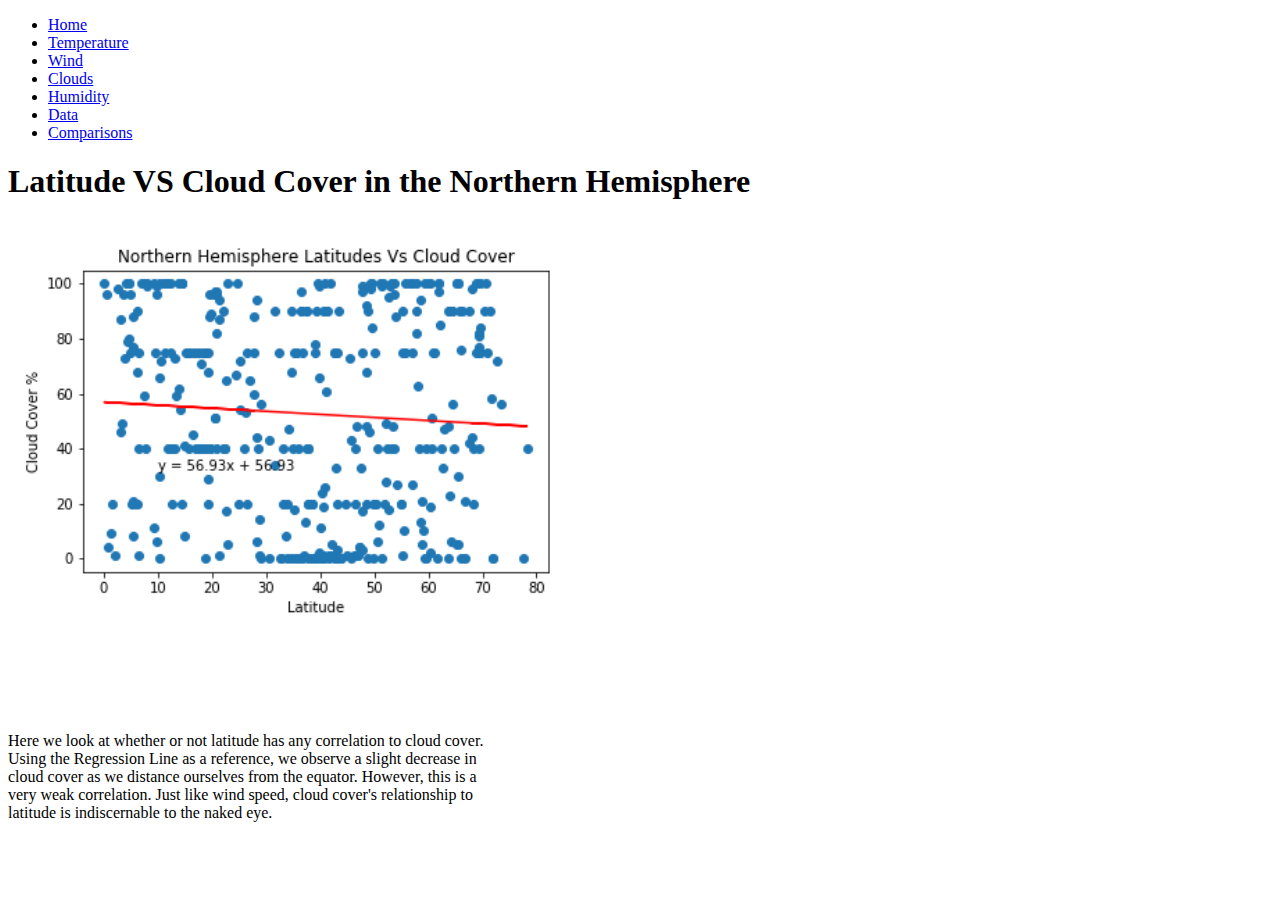
==== clouds.html @ 29f9c196 "added some responsiveness" ====
<!DOCTYPE html>

<html lang="en">
<head>
  <meta charset="UTF-8">
    <title>Clouds</title>
    <link rel="stylesheet" type="text/css" href="styles.css">
</head>

<body>
    <ul>
        <li><a href='index.html'>Home</a></li>
        <li><a href='temps.html'>Temperature</a></li>
        <li><a href='wind.html'>Wind</a></li>
        <li><a href='clouds.html'>Clouds</a></li>
        <li><a href='humidity.html'>Humidity</a></li>
        <li><a href='data.html'>Data</a></li>
        <li><a href="comparisons.html">Comparisons</a></li>
    </ul>

    <h1>Latitude VS Cloud Cover in the Northern Hemisphere</h1>

    <img src="northern_clouds.png" alt="Unavailable" width="600" height="400">

    <p>
        <br>
        <br>
        <br>
        <br>
        <br>
        Here we look at whether or not latitude has any correlation to cloud cover.<br>
        Using the Regression Line as a reference, we observe a slight decrease in <br>
        cloud cover as we distance ourselves from the equator.  However, this is a<br>
        very weak correlation.  Just like wind speed, cloud cover's relationship to<br>
        latitude is indiscernable to the naked eye.
    </p>
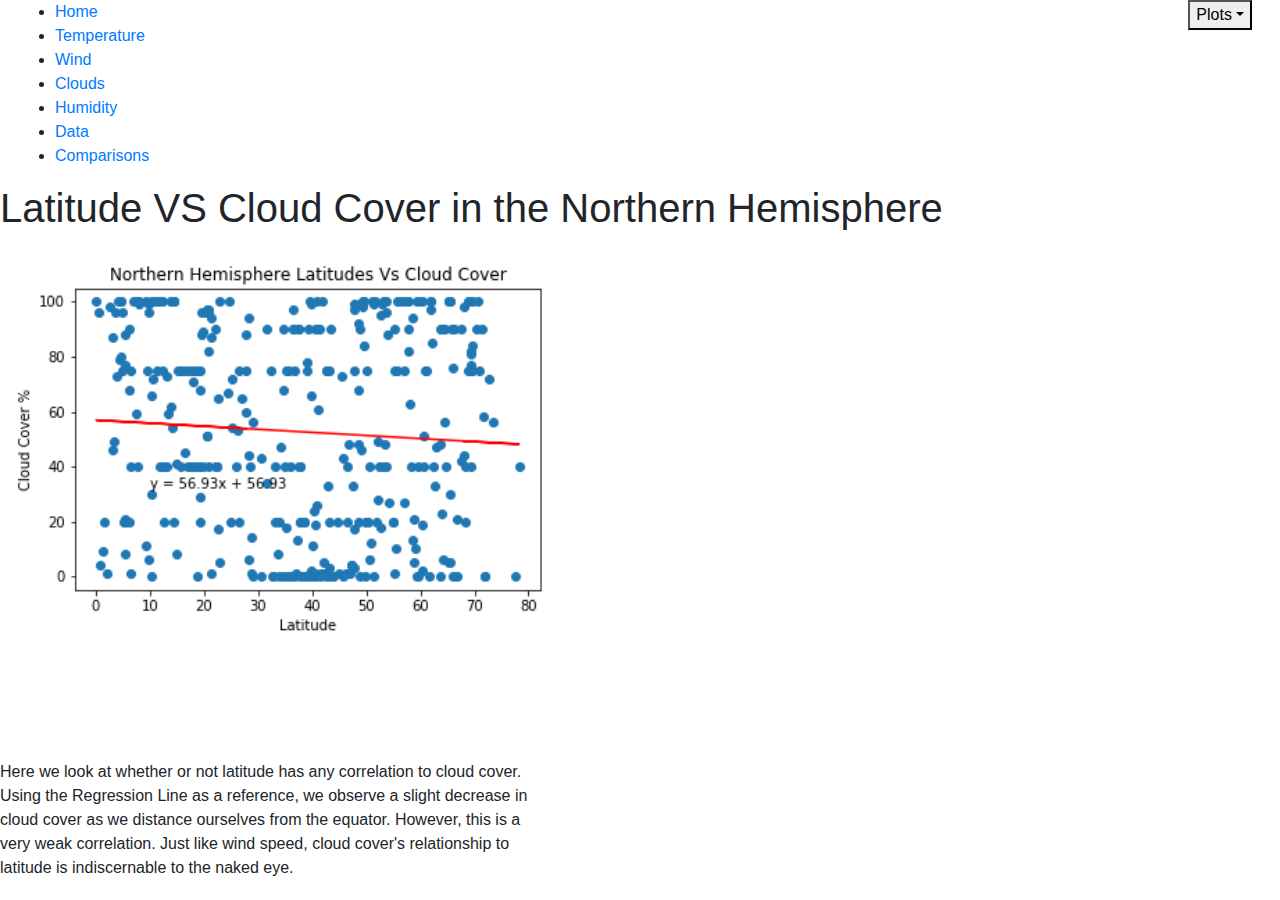
==== commit 128c920e: "working site" ====
--- a/clouds.html
+++ b/clouds.html
@@ -5,18 +5,39 @@
   <meta charset="UTF-8">
     <title>Clouds</title>
     <link rel="stylesheet" type="text/css" href="styles.css">
+    <link rel="stylesheet" href="https://stackpath.bootstrapcdn.com/bootstrap/4.3.1/css/bootstrap.min.css" integrity="sha384-ggOyR0iXCbMQv3Xipma34MD+dH/1fQ784/j6cY/iJTQUOhcWr7x9JvoRxT2MZw1T" crossorigin="anonymous">
+    <script src="https://code.jquery.com/jquery-3.5.1.slim.min.js" integrity="sha384-DfXdz2htPH0lsSSs5nCTpuj/zy4C+OGpamoFVy38MVBnE+IbbVYUew+OrCXaRkfj" crossorigin="anonymous"></script>
+    <script src="https://cdn.jsdelivr.net/npm/popper.js@1.16.1/dist/umd/popper.min.js" integrity="sha384-9/reFTGAW83EW2RDu2S0VKaIzap3H66lZH81PoYlFhbGU+6BZp6G7niu735Sk7lN" crossorigin="anonymous"></script>
+    <script src="https://stackpath.bootstrapcdn.com/bootstrap/4.5.2/js/bootstrap.min.js" integrity="sha384-B4gt1jrGC7Jh4AgTPSdUtOBvfO8shuf57BaghqFfPlYxofvL8/KUEfYiJOMMV+rV" crossorigin="anonymous"></script>
+
 </head>
 
 <body>
-    <ul>
-        <li><a href='index.html'>Home</a></li>
-        <li><a href='temps.html'>Temperature</a></li>
-        <li><a href='wind.html'>Wind</a></li>
-        <li><a href='clouds.html'>Clouds</a></li>
-        <li><a href='humidity.html'>Humidity</a></li>
-        <li><a href='data.html'>Data</a></li>
-        <li><a href="comparisons.html">Comparisons</a></li>
-    </ul>
+    <div class="container-fluid">
+        <div class="row">
+            <div class="col-lg-11">
+                <ul>
+                     <li><a href='index.html'>Home</a></li>
+                    <li><a href='temps.html'>Temperature</a></li>
+                    <li><a href='wind.html'>Wind</a></li>
+                    <li><a href='clouds.html'>Clouds</a></li>
+                    <li><a href='humidity.html'>Humidity</a></li>
+                    <li><a href='data.html'>Data</a></li>
+                    <li><a href="comparisons.html">Comparisons</a></li>
+                </ul>    
+            </div>
+            <div class="col-lg-1">
+                <button class= "dropdown-toggle" data-toggle="dropdown" aria-haspopup="true" aria-expanded="false">Plots</button>
+                <div class="dropdown-menu">
+                    <a class="dropdown-item" href="temps.html">Temperature</a>
+                    <a class="dropdown-item" href="wind.html">Wind</a>
+                    <a class="dropdown-item" href="clouds.html">Clouds</a>
+                    <a class="dropdown-item" href="humidity.html">Humidity</a>
+                  </div>
+            </div>
+
+        </div>
+    </div>
 
     <h1>Latitude VS Cloud Cover in the Northern Hemisphere</h1>
 
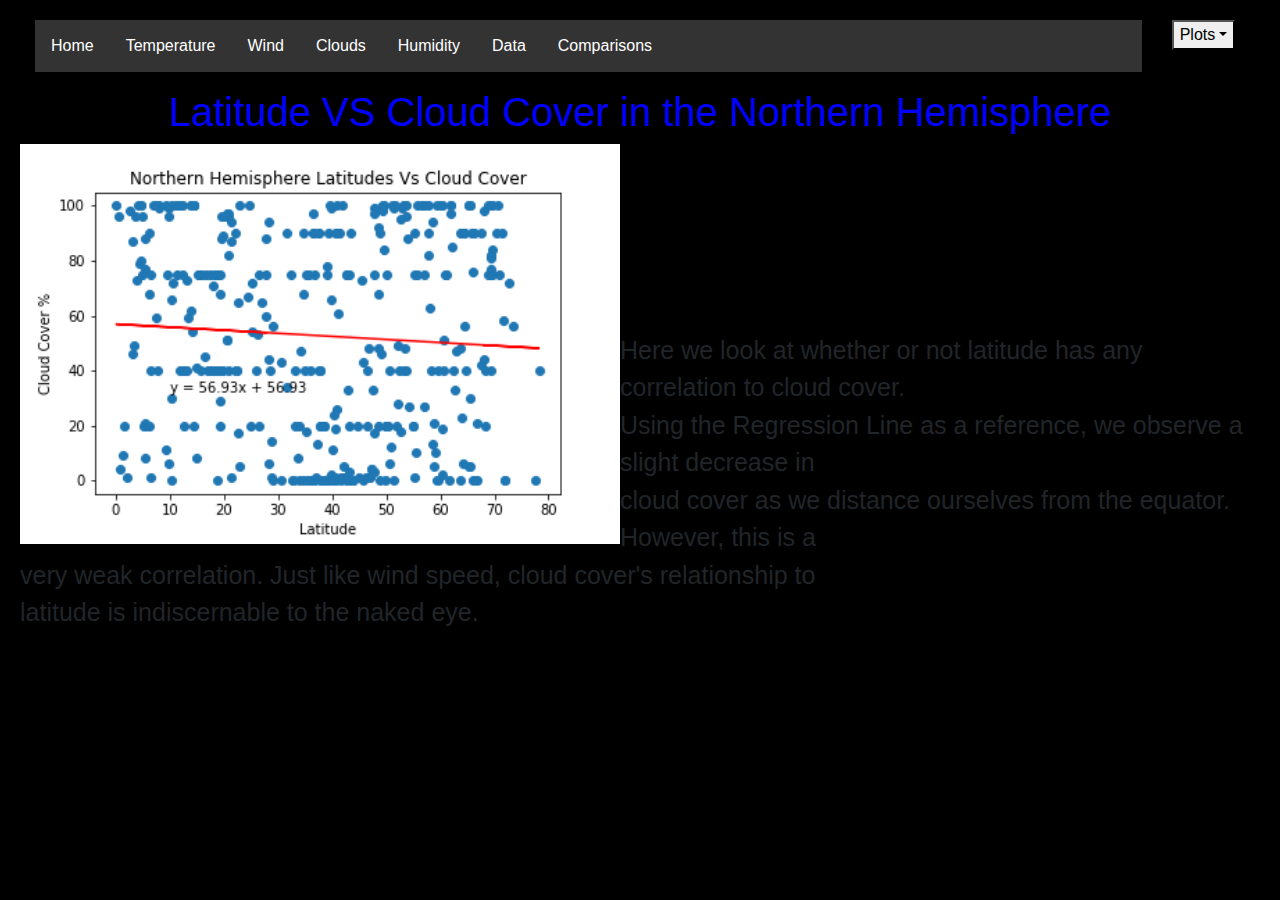
==== commit e4110c4c: "backgrounds" ====
--- a/clouds.html
+++ b/clouds.html
@@ -12,7 +12,7 @@
 
 </head>
 
-<body>
+<body class="cloudy">
     <div class="container-fluid">
         <div class="row">
             <div class="col-lg-11">
--- a/styles.css
+++ b/styles.css
@@ -0,0 +1,154 @@
+h1 {
+    color: blue;
+    text-align: center;
+}
+
+ul {
+    list-style-type: none;
+    margin: 0;
+    padding: 0;
+    overflow: hidden;
+    background-color: #333;
+  }
+  
+  li {
+    float: left;
+  }
+
+  li a {
+    display: block;
+    color: white;
+    text-align: center;
+    padding: 14px 16px;
+    text-decoration: none;
+  }
+  
+  #togback {
+    background-color: #333;
+  }
+  /* Change the link color to #111 (black) on hover */
+  li a:hover {
+    background-color: #111;
+  }
+
+  p {
+      font-size: 25px;
+  }
+
+#p1 {position: relative;
+    left: 80px;
+}
+
+  img {
+      float: left;
+      background-color: cadetblue;
+  }
+
+#img1 {
+    position: fixed;
+    top: 155px;
+    right: 375px;
+}
+
+#img2 {
+    position: fixed;
+    top: 155px;
+    right: 50px;
+}
+
+#img3 {
+    position: fixed;
+    top: 380px;
+    right: 375px;
+}
+
+#img4 {
+    position: fixed;
+    top: 380px;
+    right: 50px;
+}
+
+.wrapper {
+  position: relative;
+  height: 1000px;
+  padding: 20px;
+  margin: 0;
+  background: black;
+  background-image: url("https://www.lexisnexis.com/LexTalk/cfs-file.ashx/__key/communityserver-discussions-components-files/5/shutterstock_5F00_159102473.jpg");
+  background-attachment: fixed;
+  background-position: bottom center;
+  background-size: cover;
+}
+
+.pages {
+  position: relative;
+  height: 800px;
+  padding: 20px;
+  margin: 0;
+  background: black;
+  background-image: url("https://images.all-free-download.com/images/graphiclarge/hd_picture_fresh_blue_sky_and_flowers_165986.jpg");
+  background-attachment: fixed;
+  background-position: bottom center;
+  background-size: cover;
+}
+
+#windy {
+  position: relative;
+  height: 800px;
+  padding: 20px;
+  margin: 0;
+  background: black;
+  background-image: url("https://www.ge.com/news/sites/default/files/styles/full_header/public/Reports/2020-03/wind-onshore-48-158-3d-landscape-1-3000px.jpg?itok=MdBGJ3Tk");
+  background-attachment: fixed;
+  background-position: bottom center;
+  background-size: cover;
+}
+
+.cloudy {
+  position: relative;
+  height: 800px;
+  padding: 20px;
+  margin: 0;
+  background: black;
+  background-image: url("https://techcrunch.com/wp-content/uploads/2015/08/clouds.jpg?w=1390&crop=1");
+  background-attachment: fixed;
+  background-position: bottom center;
+  background-size: cover;
+}
+
+.humid {
+  position: relative;
+  height: 800px;
+  padding: 20px;
+  margin: 0;
+  background: black;
+  background-image: url("https://animalcorner.org/wp-content/uploads/2015/02/tropforest.jpg");
+  background-attachment: fixed;
+  background-position: bottom center;
+  background-size: cover;
+}
+
+
+.comp {
+  position: relative;
+  height: 800px;
+  padding: 20px;
+  margin: 0;
+  background: black;
+  background-image: url("https://images.immediate.co.uk/production/volatile/sites/4/2018/08/iStock_78579229_XLARGE-2aa4b63.jpg?webp=true&quality=90&resize=940%2C399");
+  background-attachment: fixed;
+  background-position: bottom center;
+  background-size: cover;
+}
+
+.data {
+  position: relative;
+  height: 800px;
+  padding: 20px;
+  margin: 0;
+  background: black;
+  background-image: url("https://anchorinnack.com/wp-content/uploads/2019/09/Nantucket-Brant-Point-lighthouse-1500x609.jpg");
+  background-attachment: fixed;
+  background-position: bottom center;
+  background-size: cover;
+}
